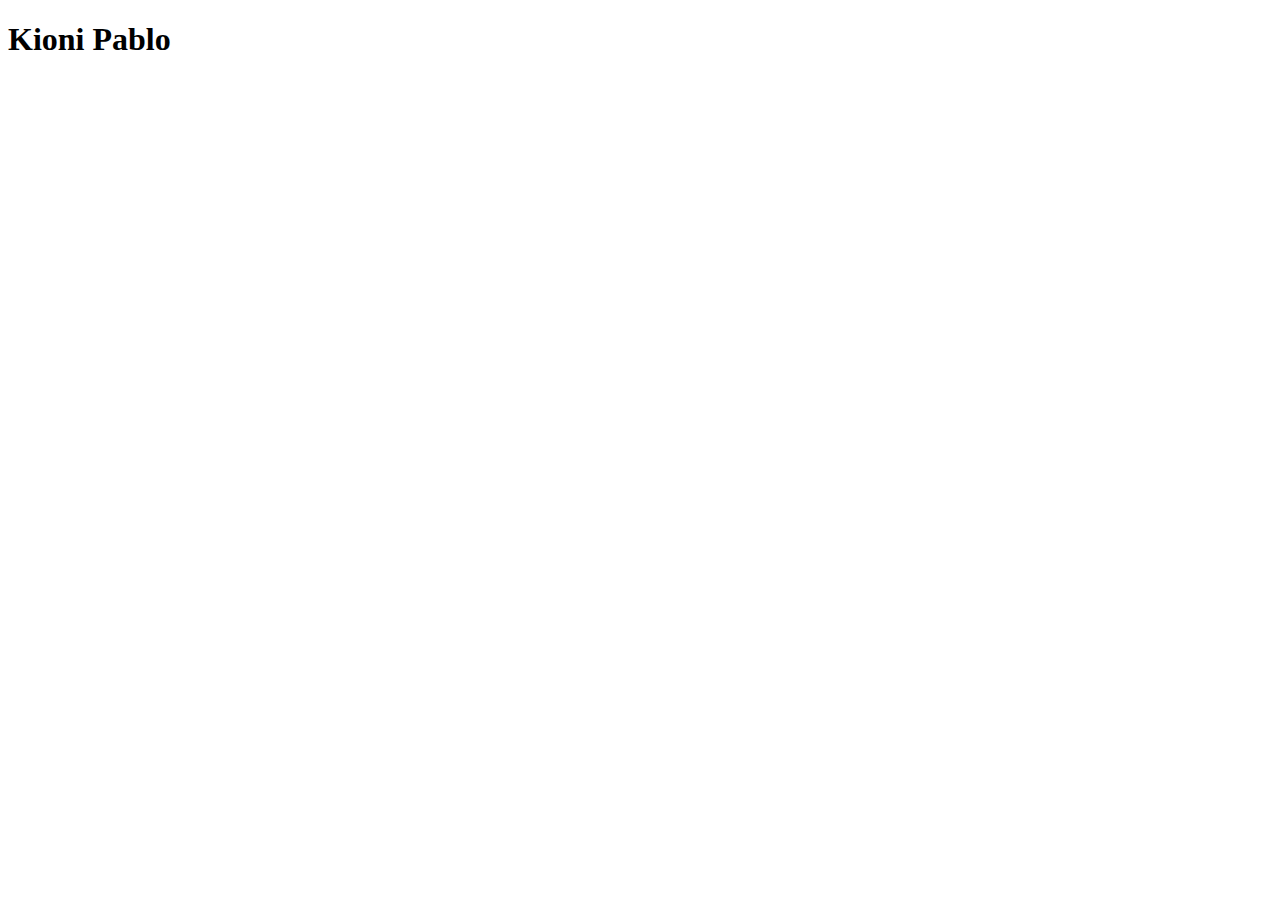
==== contact.html @ 82ca8bad "Adding about me changes" ====
<!DOCTYPE html>
<html lang="en-us">

<head>
    <meta charset="UTF-8">
    <title>Basic Portfolio - Contact</title>
    <link rel="stylesheet" type="text/css" href= "assets/css/style.css">
</head>

<body>
    <header>
        <h1>Kioni Pablo</h1>
    </header>
</body>

</html>
---- assets/css/style.css ----
.head-main{
    background: #ffffff;
    border: #cccccc;
    position: fixed;
    width: 100%;
    height: 80px;
    top: 0;
    left: 0


}

.head-name{
    font-family: 'Georgia', Times,'Times New Roman', serif;
    background: #4aaaa5;
    position: relative;
    border: 5px;
    color: #ffffff;
    text-align: center;
    float:left;
    margin: 0 auto;
    left: 200px;
    padding: 10.5px;
    font-size: 12px;
    

}

.head-menu{
    float: right;
    text-align: center;
    top: 35px;
    right:170px;
    position: relative;
    margin: auto
    
}

#clearfix::after{
    content:" ";
    display: inline-block;
    clear:both;
}






.body-about{
    color:#4aaaa5;
    margin-top: 20px;

}
.body-image{
    height: 200px;
    width: 225px;
    position: fixed;
    

}

.body-main{
    margin: auto;
    border: 1px;
    background: #ffffff;
    color: #777777;
    width: 960px;
    margin-top: 120px
}

.body-content{
    padding: 20px
}
.body-bio{
    position: relative;
    margin: auto;
}

.foot-main{
    background: #777777;
    right: 0;
    left: 0;
    bottom: 0;
    position: absolute;
    text-align: center;
    width: 100%
}

.foot-content{
    color: white;
    text-align: center;
    font-size: 10px;
}

.foot-top{
    position:relative;
    width: 100%;
    background: #4aaaa5;
    bottom:  -50px;
}
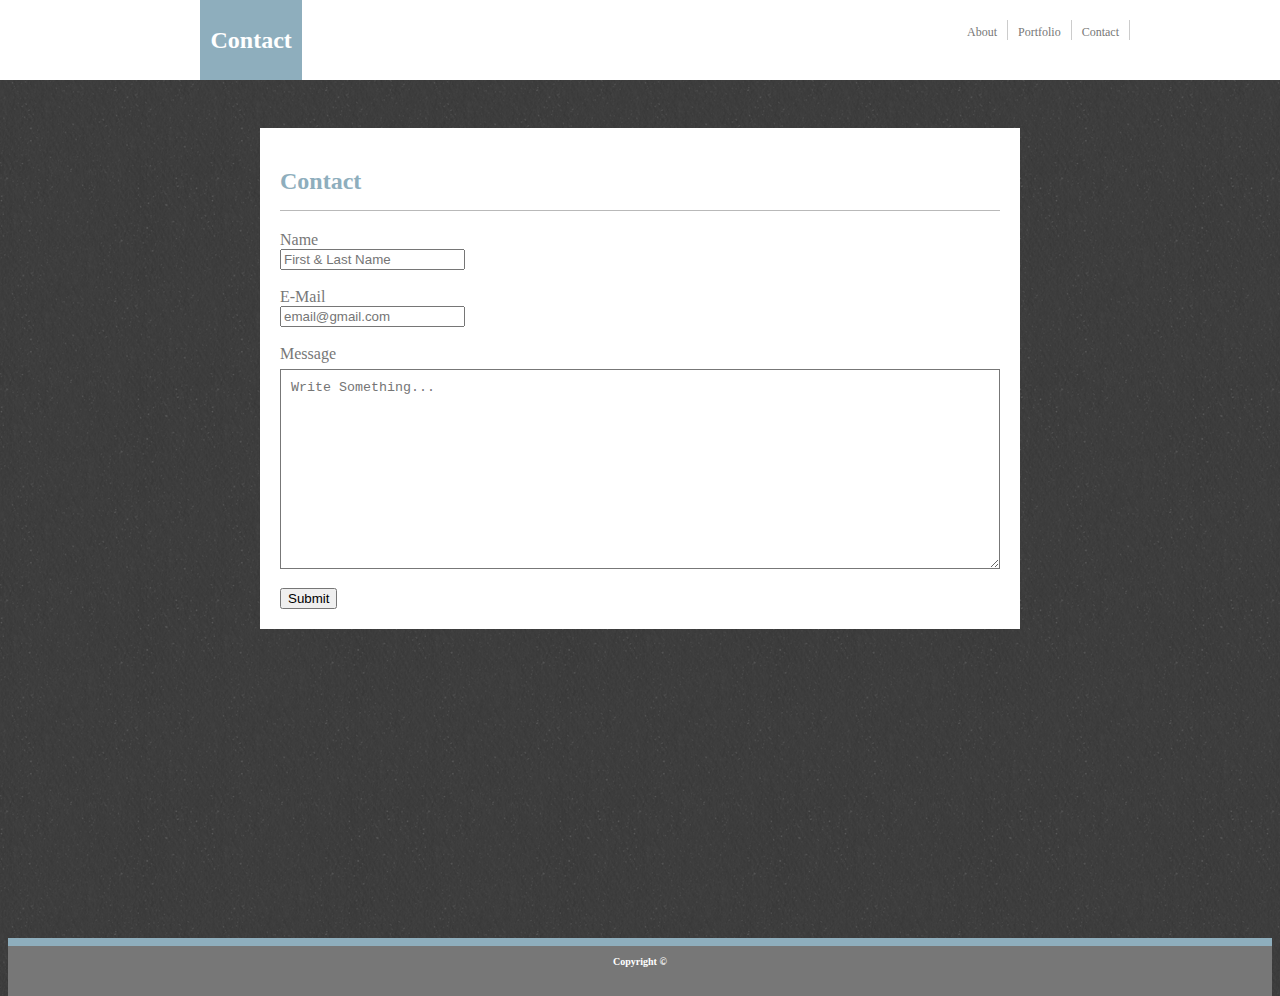
==== commit c78bd570: "Adding finalized versions" ====
--- a/contact.html
+++ b/contact.html
@@ -7,10 +7,59 @@
     <link rel="stylesheet" type="text/css" href= "assets/css/style.css">
 </head>
 
-<body>
-    <header>
-        <h1>Kioni Pablo</h1>
-    </header>
+<body background="assets/images/gray_sand.png">
+    <div id="container">
+        <div id="main">
+            <!--The section is for everything in the header-->
+            <header>
+                <div class="head-main">
+
+                    <div class="head-name">
+                        <h1>Contact</h1>
+                    </div>
+
+        
+                    <ul class="head-menu">
+                        <li class="head-APC"><a href="contact.html">Contact</a></li>
+                        <li class="head-APC"><a href="portfolio.html">Portfolio</a></li>
+                        <li class="head-APC"><a href="index.html">About</a></li>
+                    </ul>
+                </div>
+            <header>
+    
+            <!--The body of the webpage that contains the main contents-->
+            <div class="body-main">
+
+                <h2>Contact</h2>
+
+                <div class="Contact-Box">
+                    <form action="action_page.php">
+                    
+                        <label for="Name">Name</label> 
+                        <br>                  
+                        <input type=text id="Name" name="First&LastName" placeholder="First & Last Name">
+                        <br>
+                        <br>
+                        <label for="Email">E-Mail</label> 
+                        <br>                     
+                        <input type=text id="Email" name="E-MailAddress" placeholder="email@gmail.com">
+                        <br>
+                        <br>                                    
+                        <label for=Message>Message</label>
+                        <textarea type=text id="Message" name="Message" placeholder="Write Something..."
+                            style="height:200px"></textarea>
+
+                        <input type="Submit" value="Submit">    
+                    </form>
+                </div>
+            </div>
+        </div>
+    </div>
+    
+    <!--This is the footber of the webpage-->
+    <footer id="footer">
+        <h3>Copyright ©</h3>  
+    </footer>
 </body>
 
-</html>+</html>
--- a/assets/css/style.css
+++ b/assets/css/style.css
@@ -1,20 +1,46 @@
+/*Webpage formatting*/
+html,body{
+    height:100%;    
+}
+#container{
+    min-height: 100%;
+    padding-bottom: 80px; 
+}
+#main{
+    overflow:auto;
+    padding-bottom: 50px;
+}
+#footer{
+    background: #777777;
+    text-align: center;
+    border-top: 8px solid #8eaebd;
+    height:50px;
+    position: relative;
+    margin-top: -50px;
+    width: 100%;
+    clear:both;
+}
+#clearfix::after{
+    content:"";
+    clear:both;
+    display: table;
+}
+
+/*Styling for the header of the webpage */
 .head-main{
+    font-family: 'Georgia', Times,'Times New Roman', serif;
     background: #ffffff;
     border: #cccccc;
     position: fixed;
     width: 100%;
     height: 80px;
     top: 0;
-    left: 0
-
-
+    left: 0;
+    z-index: 10;
 }
-
 .head-name{
-    font-family: 'Georgia', Times,'Times New Roman', serif;
-    background: #4aaaa5;
+    background: #8eaebd;
     position: relative;
-    border: 5px;
     color: #ffffff;
     text-align: center;
     float:left;
@@ -22,80 +48,113 @@
     left: 200px;
     padding: 10.5px;
     font-size: 12px;
-    
-
+}
+.head-menu{
+    list-style-type: none;
+    margin: 0 auto;
+    padding: 0;
+    position: relative;
+    right: 150px;
+    top: 20px;
+    font-size: 12px;
+}
+.head-APC{
+    display:inline;
+    float: right;
+    line-height: 5px
+}
+a{
+    display: block;
+    padding: 10px;
+    text-decoration: none;
+    border-right: 0.2px solid #cccccc;
+    height: 0.1px;
+    color: #777777;
+}
+a:hover{
+    text-decoration: underline;
 }
 
-.head-menu{
-    float: right;
-    text-align: center;
-    top: 35px;
-    right:170px;
-    position: relative;
-    margin: auto
-    
-}
-
-#clearfix::after{
-    content:" ";
-    display: inline-block;
-    clear:both;
-}
-
-
-
-
-
-
-.body-about{
-    color:#4aaaa5;
+/*Styling for the body of the webpage */
+h2{
+    color: #8eaebd;
     margin-top: 20px;
-
+    border-bottom: #b9b9b9 solid 1.5px;
+    padding-bottom: 15px;
 }
 .body-image{
-    height: 200px;
-    width: 225px;
-    position: fixed;
-    
-
+    float:left;
+    position: relative;
 }
-
+.image{
+    height: 150px;
+    width: 150px;
+    margin-right: 20px;
+    margin-bottom: 10px;
+ 
+}
 .body-main{
     margin: auto;
     border: 1px;
     background: #ffffff;
     color: #777777;
-    width: 960px;
-    margin-top: 120px
+    width: 720px;
+    margin-top: 120px;
+    position:relative;
+    padding: 20px;
+}
+p{
+    font-family:'Arial', 'Helvetica Neue', Helvetica, sans-serif;
+    font-size: 15px;
+    word-spacing: 1pt
+    
+}
+h3{
+    color: white;
+    font-size: 10px;
+    font-family: 'Georgia', Times,'Times New Roman', serif;
 }
 
-.body-content{
-    padding: 20px
+/*Portfolio*/
+.Box-Set{
+    position: relative;
 }
-.body-bio{
-    position: relative;
-    margin: auto;
+.Icon-Box{
+    position:relative;
+    width: 33.3%;
+    margin: 0 auto;
+    float: left;
+}
+.Portfolio-Images{
+    width: 200px;
+    height:200px;
+    padding: 10px;
+}
+.Portfolio-Title{
+    background: #8eaebd;
+    position: absolute;
+    color: white;
+    margin-left: 10px;
+    bottom: 20px;
+    width: 200px;
+    text-align: center;
+    height: 30x;
 }
 
-.foot-main{
-    background: #777777;
-    right: 0;
-    left: 0;
-    bottom: 0;
-    position: absolute;
-    text-align: center;
-    width: 100%
+/*Contact*/
+/*Having issues expanding the width of the text box*/
+input [type=text], 
+textarea{
+    width: 100%;
+    padding: 10px;
+    border: 1px solid #777777;
+    box-sizing: border-box;
+    margin-top:6px;
+    margin-bottom: 15px;
 }
-
-.foot-content{
+input [type="Submit"]{
+    background-color: #8eaebd;
     color: white;
-    text-align: center;
-    font-size: 10px;
-}
-
-.foot-top{
-    position:relative;
-    width: 100%;
-    background: #4aaaa5;
-    bottom:  -50px;
+    padding:8px 16px;
+    border: none;
 }